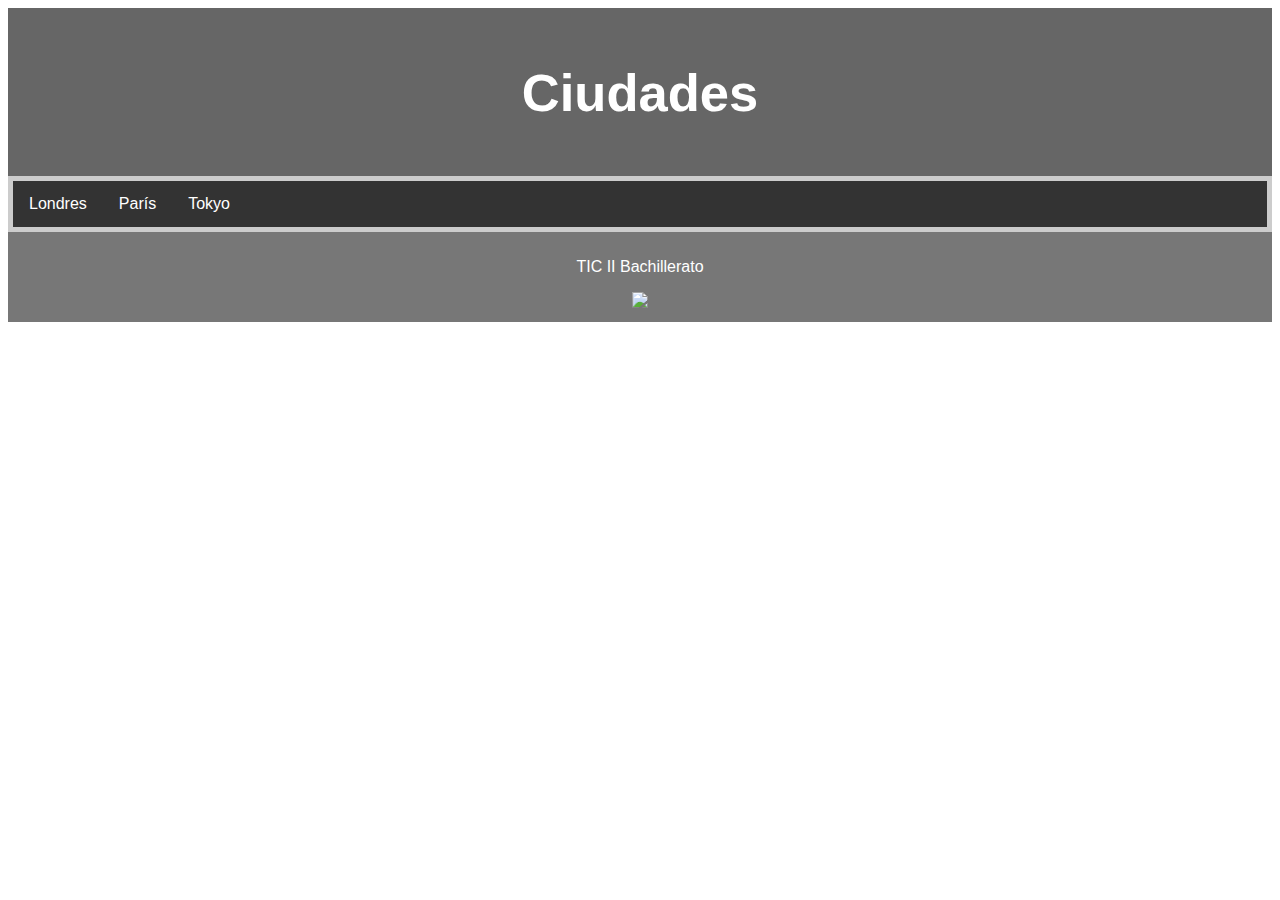
==== index.html @ e49e1cfb "Update index.html" ====
<!DOCTYPE html>
<html lang="es">
<head>
<link rel="stylesheet" href= "styles/estilo.css">
<title>Plantilla CSS</title>
<meta charset="utf-8">
<meta name="viewport" content="width=device-width, initial-scale=1">
<script src="https://ajax.googleapis.com/ajax/libs/jquery/3.5.1/jquery.min.js"></script>
<script>
$(document).ready(function(){
  $("article").hide()
  $("#menulondres").click(function(){
    $("article").hide()
    $("#londres").show();
  });
  $("#menuparis").click(function(){
    $("article").hide()
    $("#paris").show();
  });
  $("#menutokio").click(function(){
    $("article").hide()
    $("#tokio").show();
  });
});
</script>
</head>
<body>

<header>
  <h2>Ciudades</h2>
</header>

<section>
  <nav>
    <ul>
      <li id="menulondres"><a href="#londres">Londres</a></li>
      <li id="menuparis"><a href="#paris">París</a></li>
      <li id="menutokio"><a href="#tokio">Tokyo</a></li>
    </ul>
  </nav>
  <article id="londres">
    <iframe  style="width:100%; border:none"src="pages/londres.html"></iframe>
  </article>
  <article id="paris">
    <iframe   style="width:100%; border:none"src="pages/paris.html"></iframe>
  </article>
  <article id="tokio">
    <iframe style="width:100%; border:none"src="pages/tokio.html"></iframe>
  </article>
</section>

<footer>
  <p>TIC II Bachillerato</p>
  <a href="https://github.com/estherostos/proyectofhw/blob/main/tic.xml"><img src="images/rss.img"></a>
</footer>

</body>
</html>
---- styles/estilo.css ----
* {
  box-sizing: border-box;
}
body {
  font-family: Arial, Helvetica, sans-serif;
}
/* Style the header */
header {
  background-color: #666;
  padding: 10px;
  text-align: center;
  font-size: 35px;
  color: white;
}
nav {
  float: left;
  width: 100%;
  background: #ccc;
  padding: 5px;
}

/* Style the list inside the menu */
ul {
  list-style-type: none;
  margin: 0;
  padding: 0;
  overflow: hidden;
  background-color: #333;
}

li {
  float: left;
}
li a {
  display: block;
  color: white;
  padding: 14px 16px;
  text-decoration: none;
}



li a:hover {
  background-color: #d1ede7;
  color: black;
}

article {
  float: left;
  padding: 20px;
  width: 100%;
  background-color: #f1f1f1;
 }

/* Clear floats after the columns */
section:after {
  content: "";
  display: table;
  clear: both;
}

/* Style the footer */
footer {
  background-color: #777;
  padding: 10px;
  text-align: center;
  color: white;
}

/* Responsive layout - makes the two columns/boxes stack on top of each other instead of next to each other, on small screens */
@media (max-width: 600px) {
  nav, article {
    width: 100%;
    height: auto;
  }
}
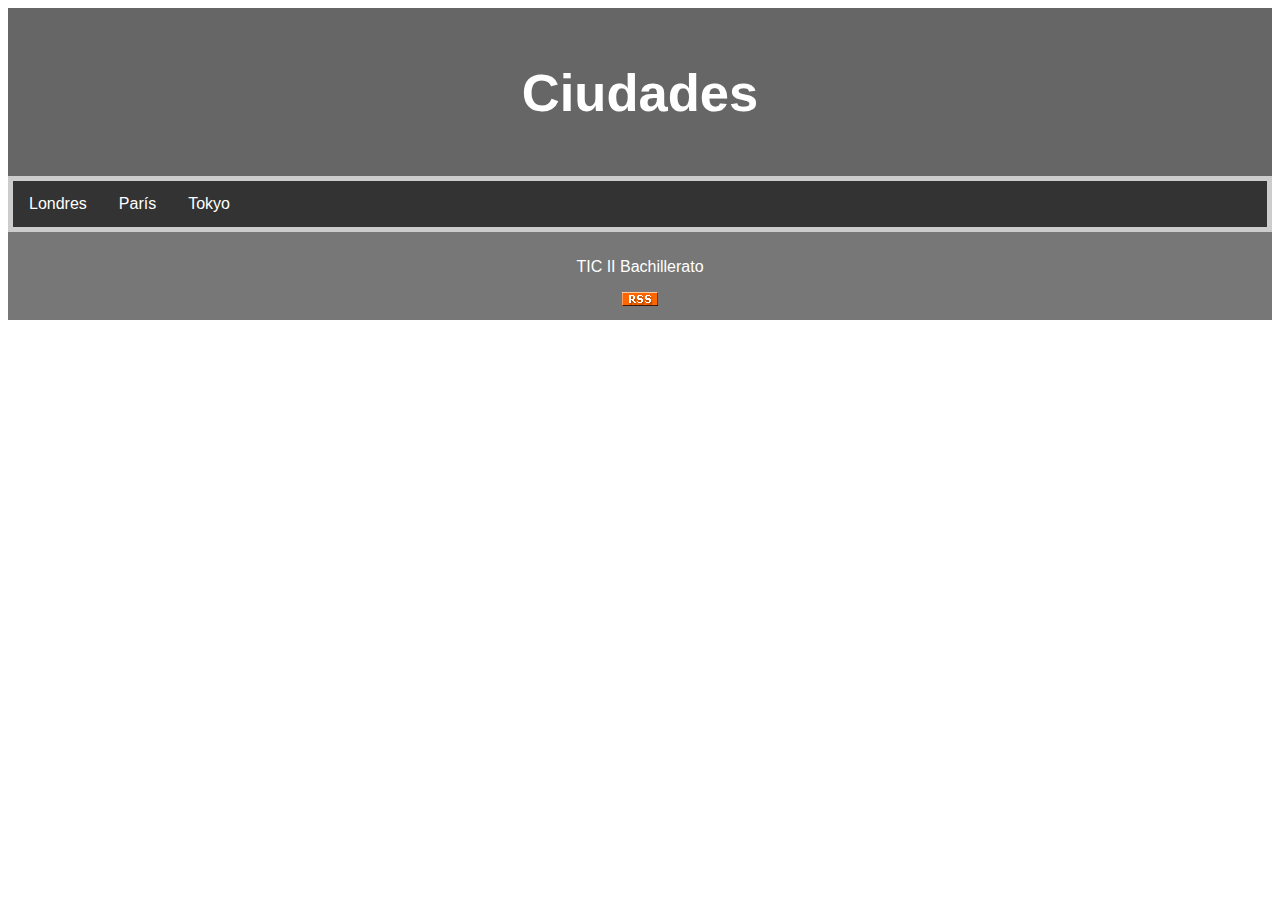
==== commit 2900dee3: "Update index.html" ====
--- a/index.html
+++ b/index.html
@@ -51,7 +51,7 @@
 
 <footer>
   <p>TIC II Bachillerato</p>
-  <a href="https://github.com/estherostos/proyectofhw/blob/main/tic.xml"><img src="images/rss.img"></a>
+  <a href="https://github.com/estherostos/proyectofhw/blob/main/tic.xml"><img src="images/rss.gif"></a>
 </footer>
 
 </body>
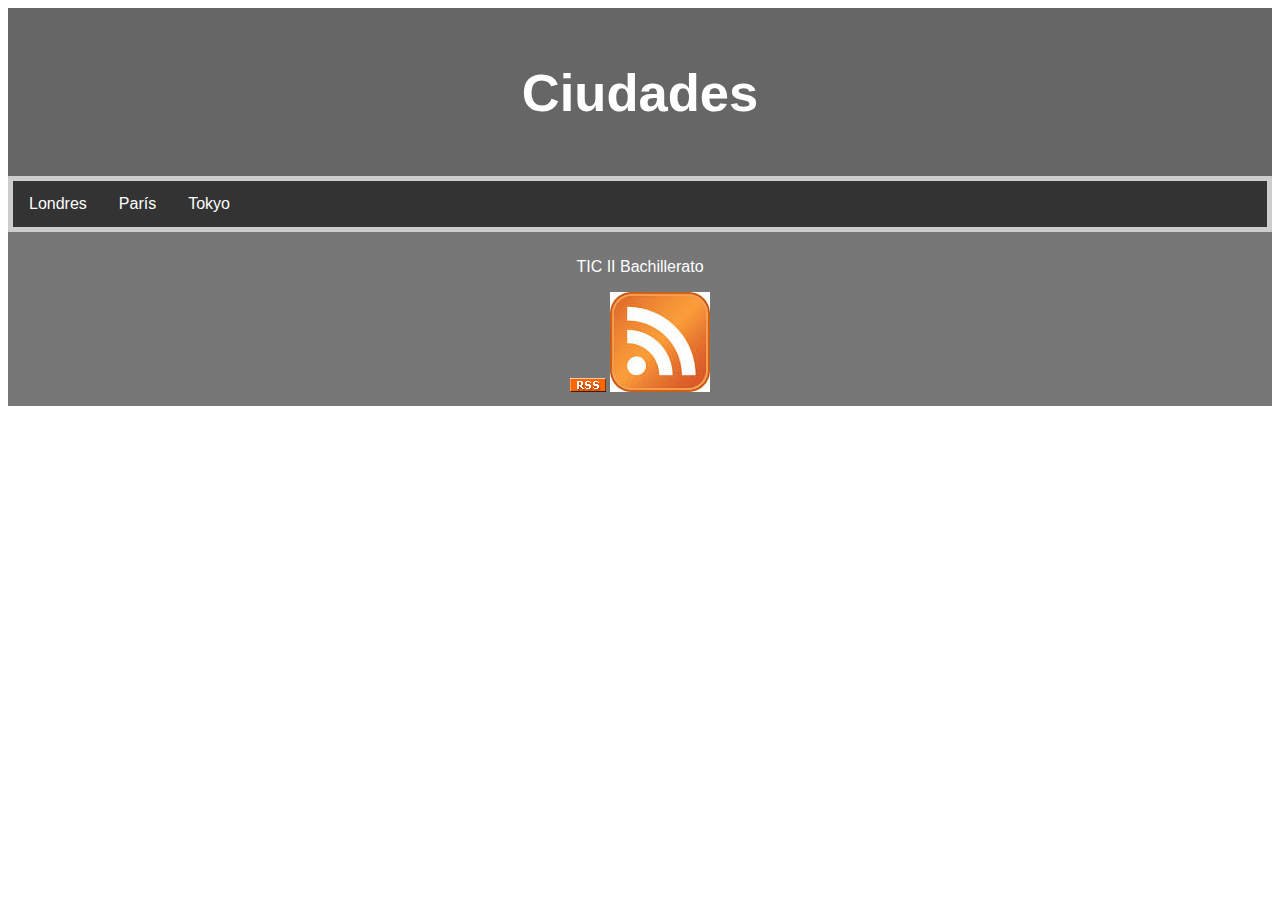
==== commit e813f88a: "Update index.html" ====
--- a/index.html
+++ b/index.html
@@ -51,7 +51,8 @@
 
 <footer>
   <p>TIC II Bachillerato</p>
-  <a href="https://github.com/estherostos/proyectofhw/blob/main/tic.xml"><img src="images/rss.gif"></a>
+  <a href="https://estherostos.github.io/proyectofhw/rss.xml"><img src="images/rss.gif"></a>
+  <a href="https://estherostos.github.io/proyectofhw/atom.xml"><img src="images/atom.jpg"></a>
 </footer>
 
 </body>
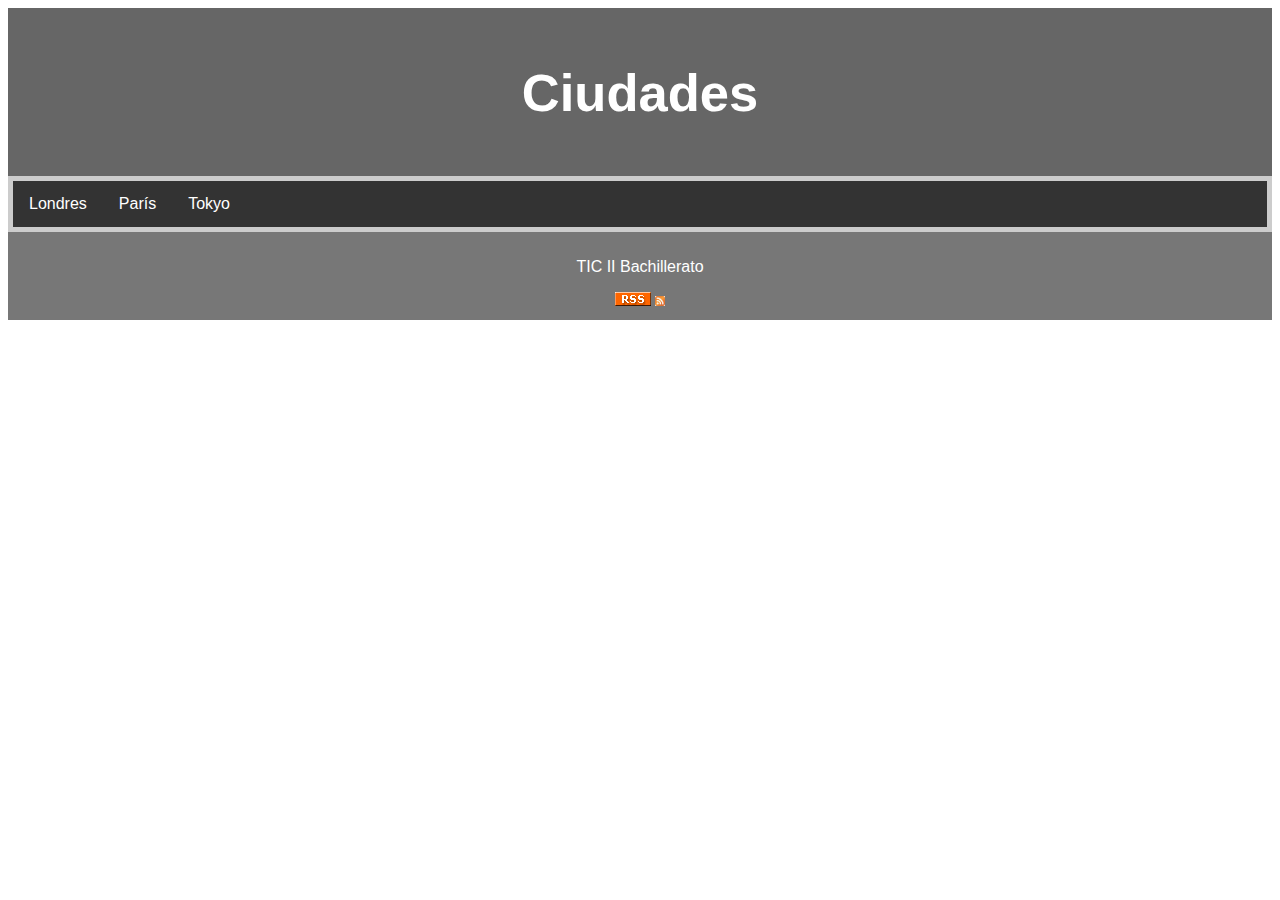
==== commit d4de15ef: "Update index.html" ====
--- a/index.html
+++ b/index.html
@@ -52,7 +52,7 @@
 <footer>
   <p>TIC II Bachillerato</p>
   <a href="https://estherostos.github.io/proyectofhw/rss.xml"><img src="images/rss.gif"></a>
-  <a href="https://estherostos.github.io/proyectofhw/atom.xml"><img src="images/atom.jpg"></a>
+  <a href="https://estherostos.github.io/proyectofhw/atom.xml"><img src="images/atom.jpg" height="10px"></a>
 </footer>
 
 </body>
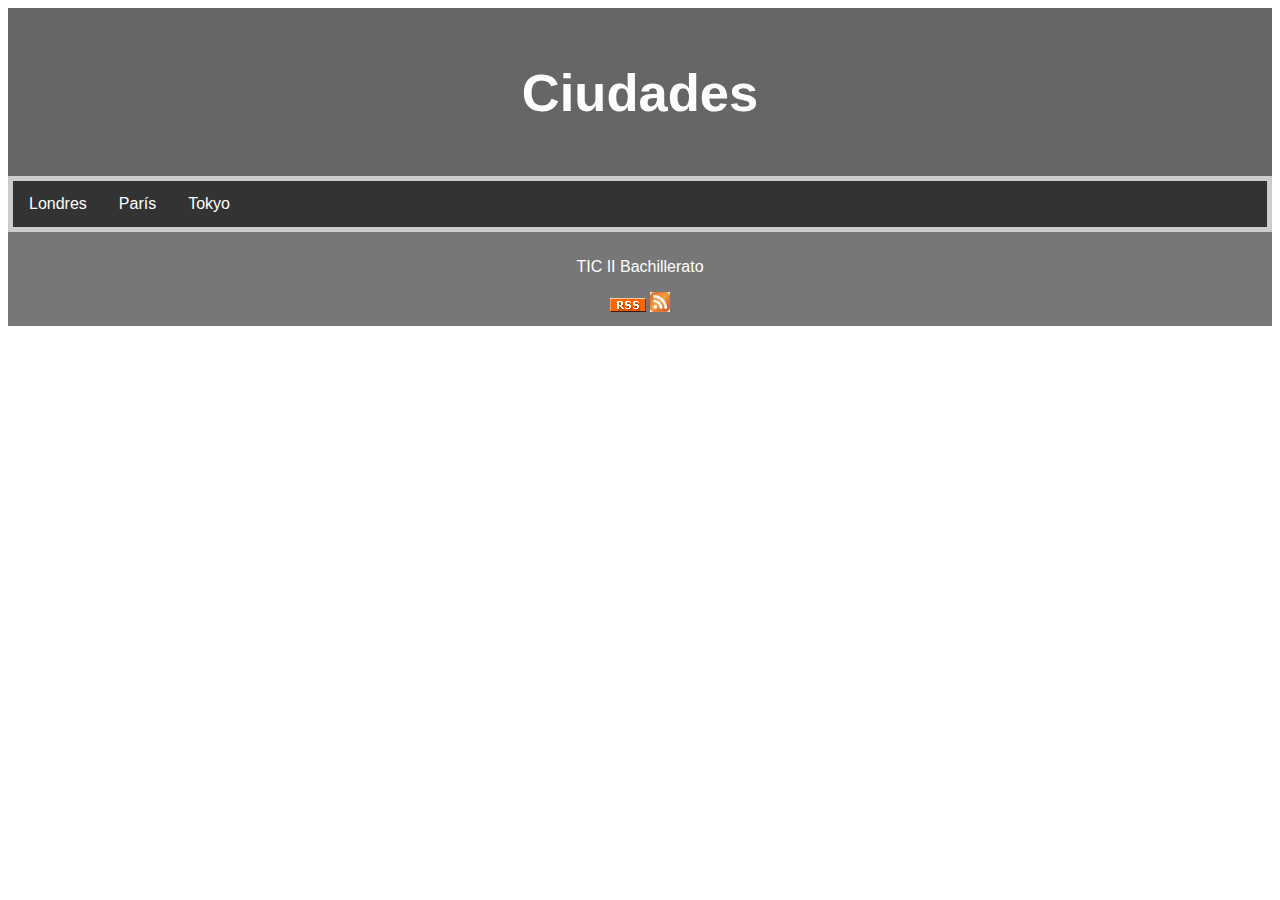
==== commit 53e0d28d: "Update index.html" ====
--- a/index.html
+++ b/index.html
@@ -52,7 +52,7 @@
 <footer>
   <p>TIC II Bachillerato</p>
   <a href="https://estherostos.github.io/proyectofhw/rss.xml"><img src="images/rss.gif"></a>
-  <a href="https://estherostos.github.io/proyectofhw/atom.xml"><img src="images/atom.jpg" height="10px"></a>
+  <a href="https://estherostos.github.io/proyectofhw/atom.xml"><img src="images/atom.jpg" height="20px"></a>
 </footer>
 
 </body>
